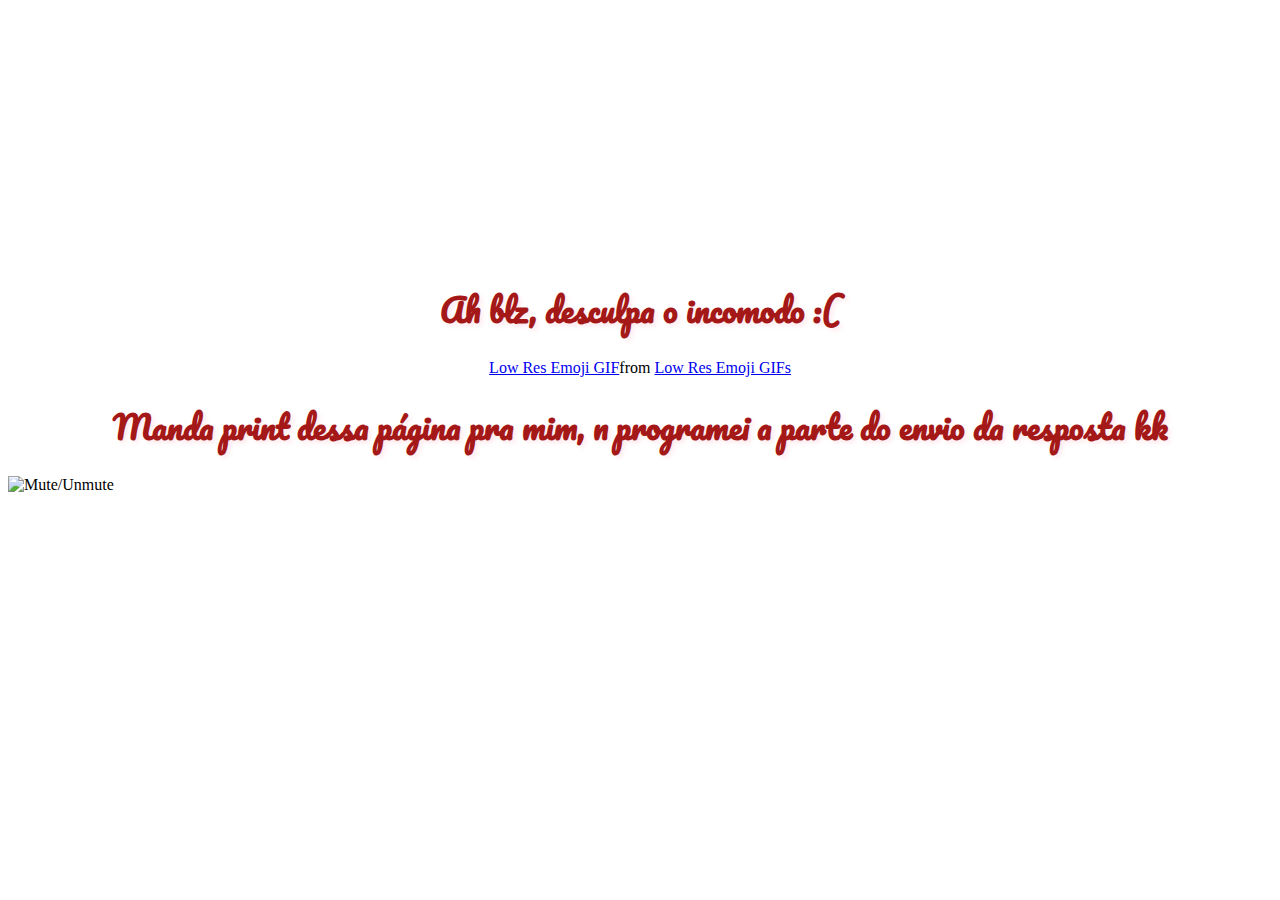
==== noPage.html @ 486c5123 "initialcommit" ====
<!DOCTYPE html>
<html>
  <head>
    <title>❤️</title>
    <link rel="icon" type="image/png" href="images/favicon-32x32.png" />
    <link rel="stylesheet" href="style.css" />
    <link rel="preconnect" href="https://fonts.googleapis.com" />
    <link rel="preconnect" href="https://fonts.gstatic.com" crossorigin />
    <link
      href="https://fonts.googleapis.com/css2?family=Pacifico&display=swap"
      rel="stylesheet"
    />
  </head>

  <body>
    <br />
    <br />
    <br />
    <br />
    <br />
    <br />
    <br />
    <br />
    <br />
    <br />
    <br />
    <br />
    <br />
    <br />
    <center><h1 id="pergunta">Ah blz, desculpa o incomodo :(</h1></center>
    <center><div
      class="tenor-gif-embed"
      data-postid="15431116145489883202"
      data-share-method="host"
      data-aspect-ratio="1.02917"
      data-width="25%"
    >
      <a href="https://tenor.com/view/low-res-emoji-gif-15431116145489883202"
        >Low Res Emoji GIF</a
      >from
      <a href="https://tenor.com/search/low+res+emoji-gifs"
        >Low Res Emoji GIFs</a
      >
    </div></center>
    <script
      type="text/javascript"
      async
      src="https://tenor.com/embed.js"
    ></script>

    <center>
      <h1 id="pergunta">
        Manda print dessa página pra mim, n programei a parte do envio da
        resposta kk
      </h1>
    </center>
    <audio id="Background-music" autoplay loop>
      <source src="Songs/Sad-Music.mp3" type="audio/mp3" />
    </audio>

    <img id="muteButton" src="images/speaker-on.png" alt="Mute/Unmute" />

    <script src="script.js"></script>
  </body>
</html>
---- style.css ----
body {
  background-image: url(images/Background.jpeg);
}

#pergunta {
    color: rgb(165, 24, 24);
    text-shadow: 3px 3px 4px rgba(255, 192, 203, 0.301);
    font-family: Pacifico;
}
#Sim {
    color: rgb(165, 24, 24);
    text-shadow: 3px 3px 8px rgba(255, 192, 203, 0.301);
    font-family: Pacifico;
}
#Nao {
    color: rgb(165, 24, 24);
    text-shadow: 3px 3px 8px rgba(255, 192, 203, 0.301);
    font-family: Pacifico;
}
#muteButton {
  width: 50px;
  height: 50px;
  cursor: pointer;
}
#noButton{
    background-color: rgba(18, 18, 141, 0);
}
#yesButton{
    background-color: rgba(18, 18, 141, 0);
}
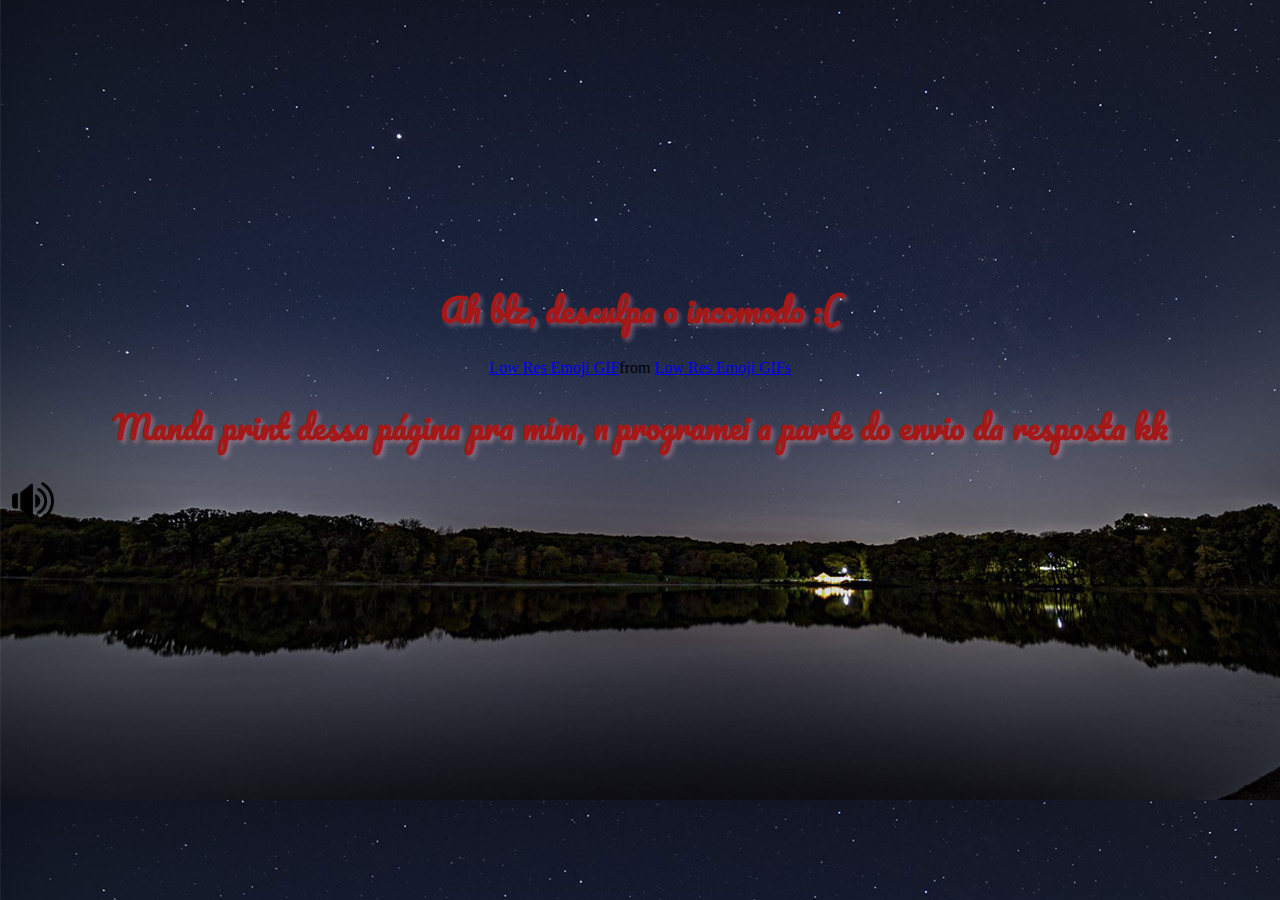
==== commit eb0cd384: "initialcommit" ====
--- a/noPage.html
+++ b/noPage.html
@@ -58,7 +58,7 @@
       <source src="Songs/Sad-Music.mp3" type="audio/mp3" />
     </audio>
 
-    <img id="muteButton" src="images/speaker-on.png" alt="Mute/Unmute" />
+    <img id="muteButton" src="Images/speaker-on.png" alt="Mute/Unmute" />
 
     <script src="script.js"></script>
   </body>
--- a/style.css
+++ b/style.css
@@ -1,5 +1,5 @@
 body {
-  background-image: url(images/Background.jpeg);
+  background-image: url(Images/Background.jpeg);
 }
 
 #pergunta {
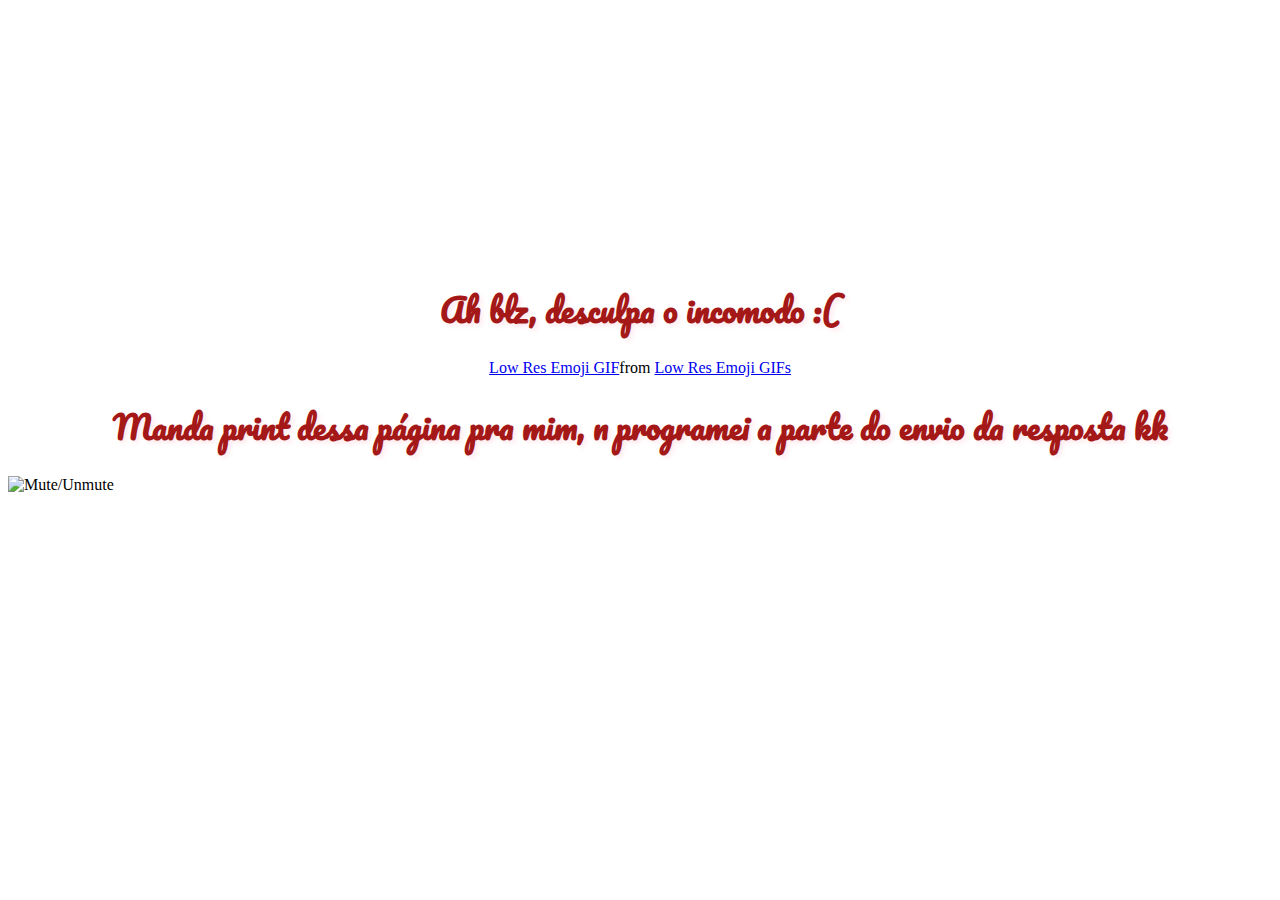
==== commit e19837c9: "initialcommit" ====
--- a/noPage.html
+++ b/noPage.html
@@ -2,7 +2,7 @@
 <html>
   <head>
     <title>❤️</title>
-    <link rel="icon" type="image/png" href="images/favicon-32x32.png" />
+    <link rel="icon" type="image/png" href="AceitaPls/Images/favicon-32x32.png" />
     <link rel="stylesheet" href="style.css" />
     <link rel="preconnect" href="https://fonts.googleapis.com" />
     <link rel="preconnect" href="https://fonts.gstatic.com" crossorigin />
@@ -58,7 +58,7 @@
       <source src="Songs/Sad-Music.mp3" type="audio/mp3" />
     </audio>
 
-    <img id="muteButton" src="Images/speaker-on.png" alt="Mute/Unmute" />
+    <img id="muteButton" src="AceitaPls/Images/speaker-on.png" alt="Mute/Unmute" />
 
     <script src="script.js"></script>
   </body>
--- a/style.css
+++ b/style.css
@@ -1,5 +1,5 @@
 body {
-  background-image: url(Images/Background.jpeg);
+  background-image: url(AceitaPls/Images/Background.jpeg);
 }
 
 #pergunta {
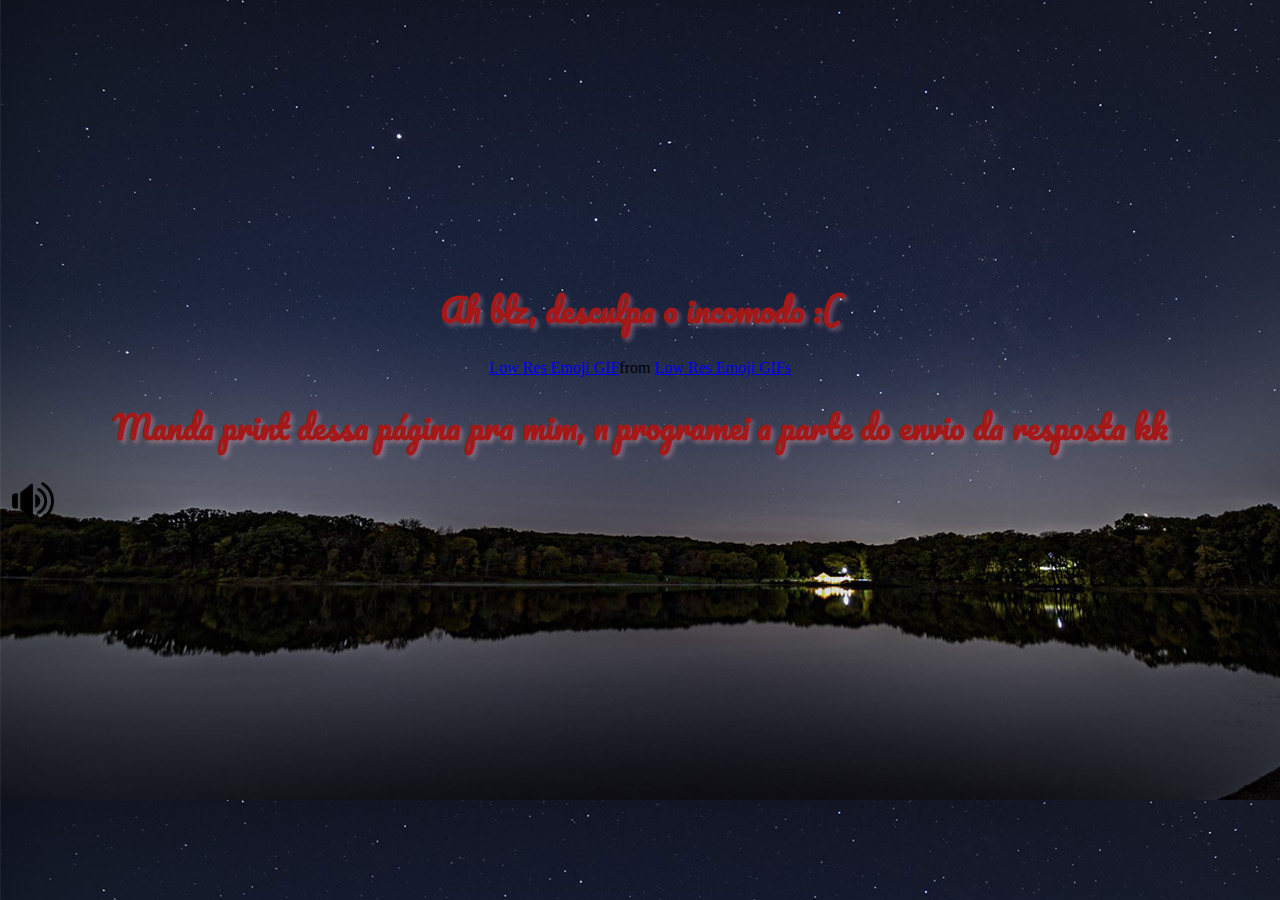
==== commit fa35fd30: "AAAAAAAAAAAAAAAAA" ====
--- a/noPage.html
+++ b/noPage.html
@@ -2,7 +2,7 @@
 <html>
   <head>
     <title>❤️</title>
-    <link rel="icon" type="image/png" href="AceitaPls/Images/favicon-32x32.png" />
+    <link rel="icon" type="image/png" href="favicon-32x32.png" />
     <link rel="stylesheet" href="style.css" />
     <link rel="preconnect" href="https://fonts.googleapis.com" />
     <link rel="preconnect" href="https://fonts.gstatic.com" crossorigin />
@@ -28,20 +28,22 @@
     <br />
     <br />
     <center><h1 id="pergunta">Ah blz, desculpa o incomodo :(</h1></center>
-    <center><div
-      class="tenor-gif-embed"
-      data-postid="15431116145489883202"
-      data-share-method="host"
-      data-aspect-ratio="1.02917"
-      data-width="25%"
-    >
-      <a href="https://tenor.com/view/low-res-emoji-gif-15431116145489883202"
-        >Low Res Emoji GIF</a
-      >from
-      <a href="https://tenor.com/search/low+res+emoji-gifs"
-        >Low Res Emoji GIFs</a
+    <center>
+      <div
+        class="tenor-gif-embed"
+        data-postid="15431116145489883202"
+        data-share-method="host"
+        data-aspect-ratio="1.02917"
+        data-width="25%"
       >
-    </div></center>
+        <a href="https://tenor.com/view/low-res-emoji-gif-15431116145489883202"
+          >Low Res Emoji GIF</a
+        >from
+        <a href="https://tenor.com/search/low+res+emoji-gifs"
+          >Low Res Emoji GIFs</a
+        >
+      </div>
+    </center>
     <script
       type="text/javascript"
       async
@@ -55,10 +57,10 @@
       </h1>
     </center>
     <audio id="Background-music" autoplay loop>
-      <source src="Songs/Sad-Music.mp3" type="audio/mp3" />
+      <source src="Sad-Music.mp3" type="audio/mp3" />
     </audio>
 
-    <img id="muteButton" src="AceitaPls/Images/speaker-on.png" alt="Mute/Unmute" />
+    <img id="muteButton" src="speaker-on.png" alt="Mute/Unmute" />
 
     <script src="script.js"></script>
   </body>
--- a/style.css
+++ b/style.css
@@ -1,30 +1,30 @@
 body {
-  background-image: url(AceitaPls/Images/Background.jpeg);
+  background-image: url(Background.jpeg);
 }
 
 #pergunta {
-    color: rgb(165, 24, 24);
-    text-shadow: 3px 3px 4px rgba(255, 192, 203, 0.301);
-    font-family: Pacifico;
+  color: rgb(165, 24, 24);
+  text-shadow: 3px 3px 4px rgba(255, 192, 203, 0.301);
+  font-family: Pacifico;
 }
 #Sim {
-    color: rgb(165, 24, 24);
-    text-shadow: 3px 3px 8px rgba(255, 192, 203, 0.301);
-    font-family: Pacifico;
+  color: rgb(165, 24, 24);
+  text-shadow: 3px 3px 8px rgba(255, 192, 203, 0.301);
+  font-family: Pacifico;
 }
 #Nao {
-    color: rgb(165, 24, 24);
-    text-shadow: 3px 3px 8px rgba(255, 192, 203, 0.301);
-    font-family: Pacifico;
+  color: rgb(165, 24, 24);
+  text-shadow: 3px 3px 8px rgba(255, 192, 203, 0.301);
+  font-family: Pacifico;
 }
 #muteButton {
   width: 50px;
   height: 50px;
   cursor: pointer;
 }
-#noButton{
-    background-color: rgba(18, 18, 141, 0);
+#noButton {
+  background-color: rgba(18, 18, 141, 0);
 }
-#yesButton{
-    background-color: rgba(18, 18, 141, 0);
+#yesButton {
+  background-color: rgba(18, 18, 141, 0);
 }
